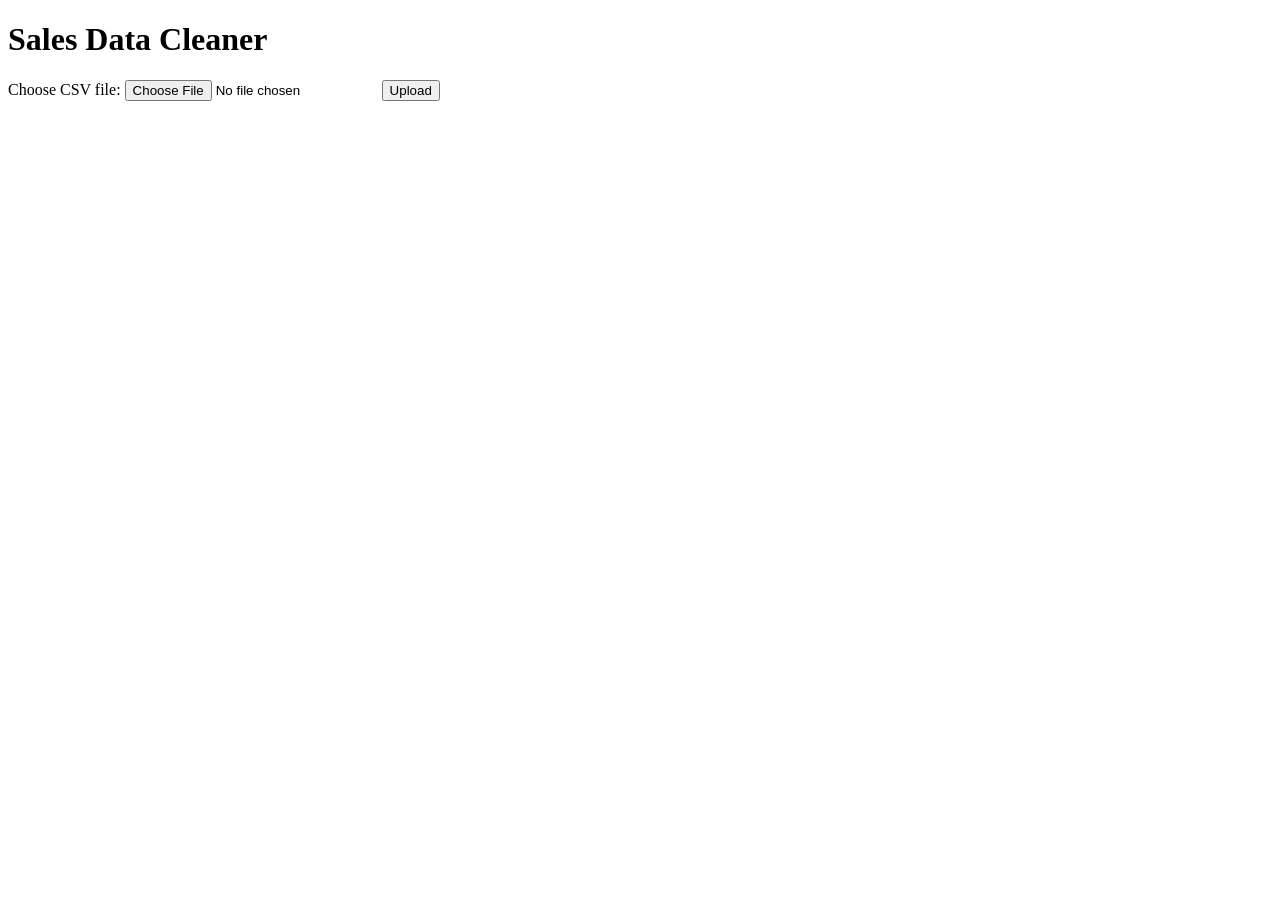
==== templates/index.html @ 01de5c18 "DEV-2 Add CSV upload validation Add a basic upload form and checks for missing files and non-CSV fil" ====
<!DOCTYPE html>
<html lang="en">

<head>
    <meta charset="UTF-8">
    <title>Sales Data Cleaner</title>
</head>

<body>

    <h1>Sales Data Cleaner</h1>

    <form method="POST" enctype="multipart/form-data">
        <label for="csv_file">Choose CSV file:</label>
        <input type="file" id="csv_file" name="csv_file">

        <button type="submit">Upload</button>
    </form>

</body>

</html>
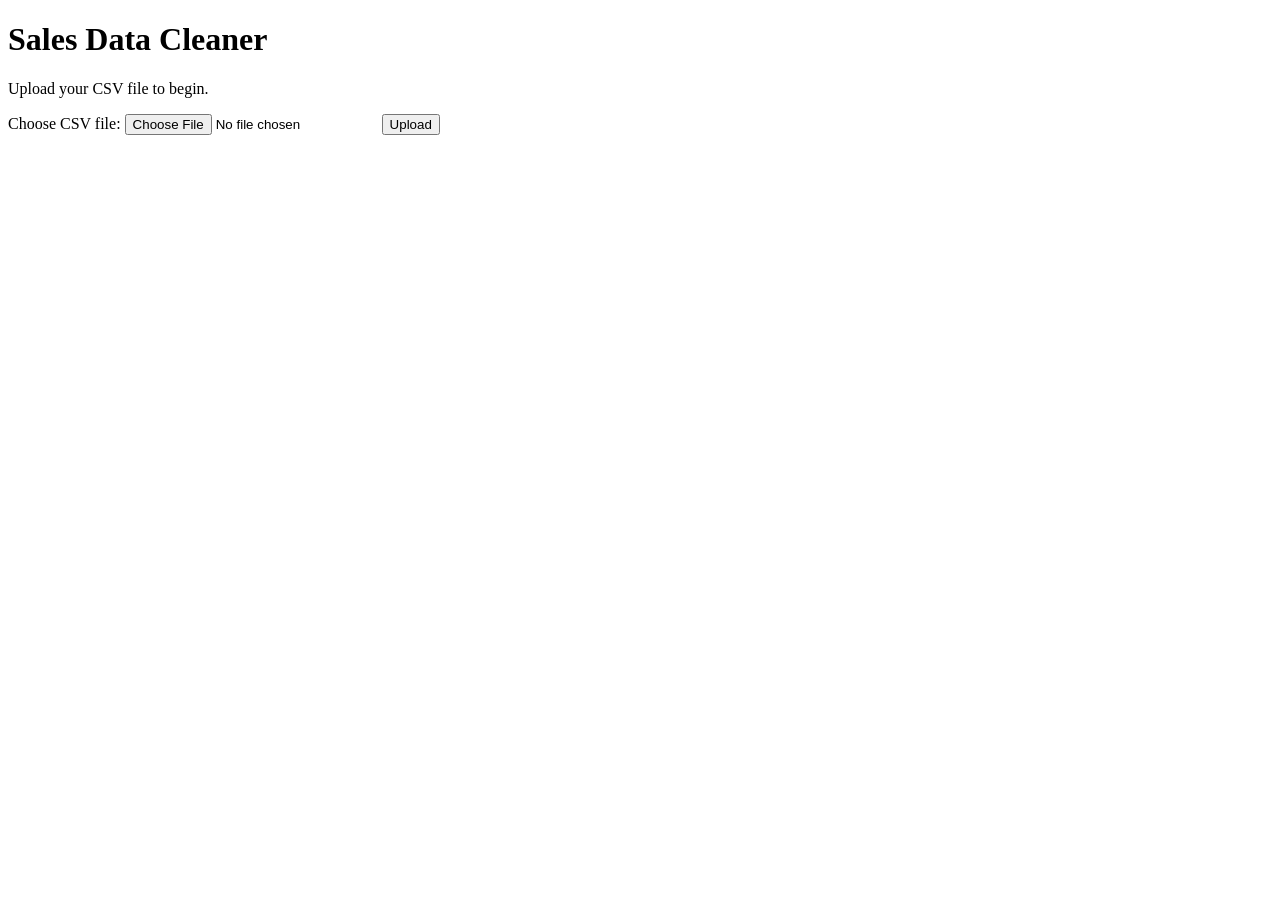
==== commit e8d0447f: "DEV-12 Update upload page Updated the upload page to match the current file upload and review flow." ====
--- a/templates/index.html
+++ b/templates/index.html
@@ -10,11 +10,21 @@
 
     <h1>Sales Data Cleaner</h1>
 
+    <p>Upload your CSV file to begin.</p>
+
     <form method="POST" enctype="multipart/form-data">
+
         <label for="csv_file">Choose CSV file:</label>
-        <input type="file" id="csv_file" name="csv_file">
+
+        <input
+            type="file"
+            id="csv_file"
+            name="csv_file"
+            accept=".csv"
+        >
 
         <button type="submit">Upload</button>
+
     </form>
 
 </body>
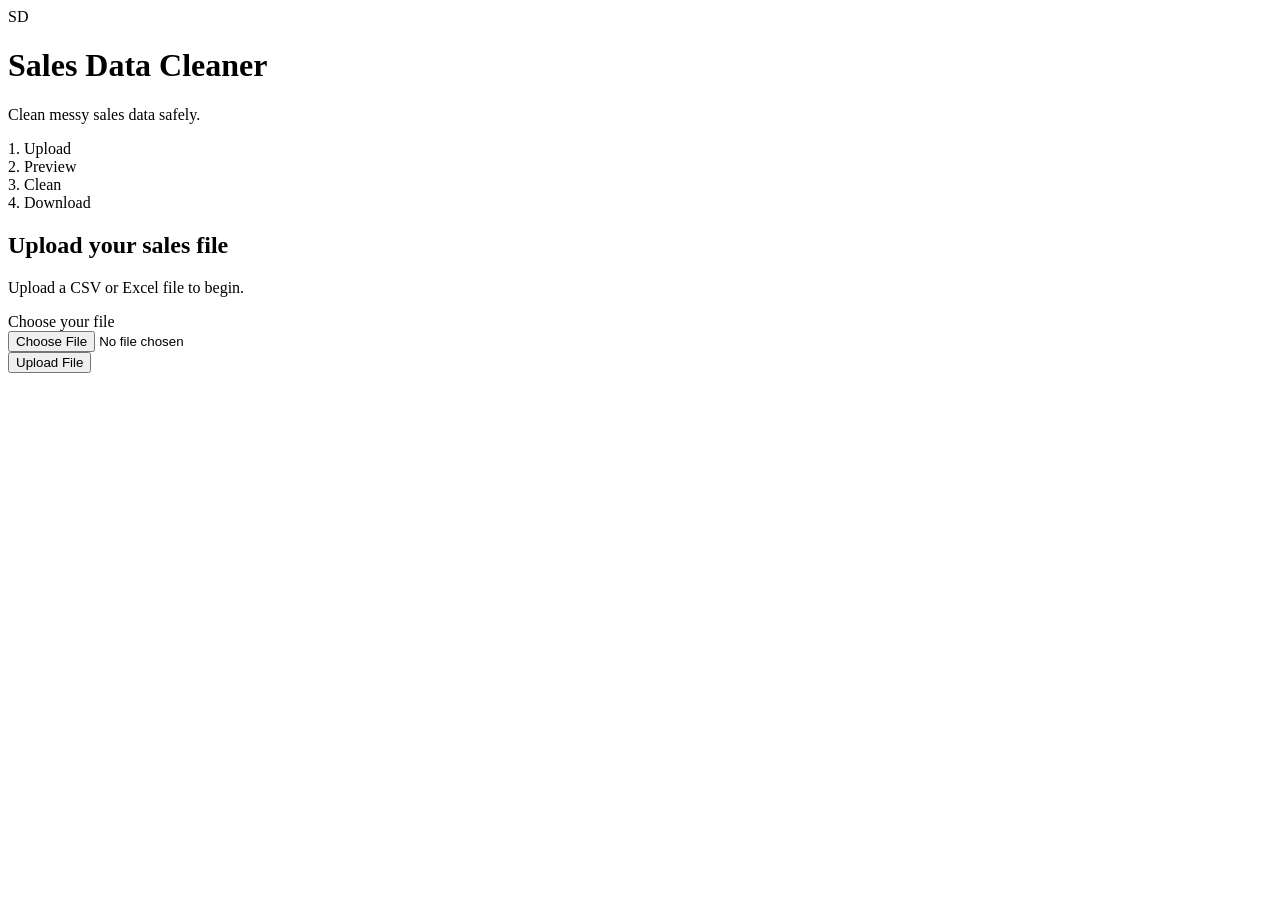
==== commit e39eea3d: "DEV-12 Connect product cleaning to review flow Connected the product-name cleaner to the upload and " ====
--- a/templates/index.html
+++ b/templates/index.html
@@ -3,29 +3,78 @@
 
 <head>
     <meta charset="UTF-8">
+    <meta name="viewport" content="width=device-width, initial-scale=1.0">
     <title>Sales Data Cleaner</title>
+
+    <link
+        rel="stylesheet"
+        href="{{ url_for('static', filename='style.css') }}"
+    >
 </head>
 
 <body>
 
-    <h1>Sales Data Cleaner</h1>
+    <div class="page">
 
-    <p>Upload your CSV file to begin.</p>
+        <div class="app-header">
+            <div class="logo">SD</div>
 
-    <form method="POST" enctype="multipart/form-data">
+            <div>
+                <h1 class="app-title">Sales Data Cleaner</h1>
+                <p class="subtitle">Clean messy sales data safely.</p>
+            </div>
+        </div>
 
-        <label for="csv_file">Choose CSV file:</label>
+        <div class="steps">
+            <div class="step active">1. Upload</div>
+            <div class="step">2. Preview</div>
+            <div class="step">3. Clean</div>
+            <div class="step">4. Download</div>
+        </div>
 
-        <input
-            type="file"
-            id="csv_file"
-            name="csv_file"
-            accept=".csv"
-        >
+        <div class="card">
 
-        <button type="submit">Upload</button>
+            <h2>Upload your sales file</h2>
 
-    </form>
+            <p class="info-text">
+                Upload a CSV or Excel file to begin.
+            </p>
+
+            <form
+                action="/"
+                method="POST"
+                enctype="multipart/form-data"
+            >
+
+                <div class="upload-box">
+
+                    <label for="data_file">
+                        Choose your file
+                    </label>
+
+                    <br>
+
+                    <input
+                        type="file"
+                        id="data_file"
+                        name="data_file"
+                        accept=".csv,.xlsx"
+                        required
+                    >
+
+                    <br>
+
+                    <button type="submit">
+                        Upload File
+                    </button>
+
+                </div>
+
+            </form>
+
+        </div>
+
+    </div>
 
 </body>
 
